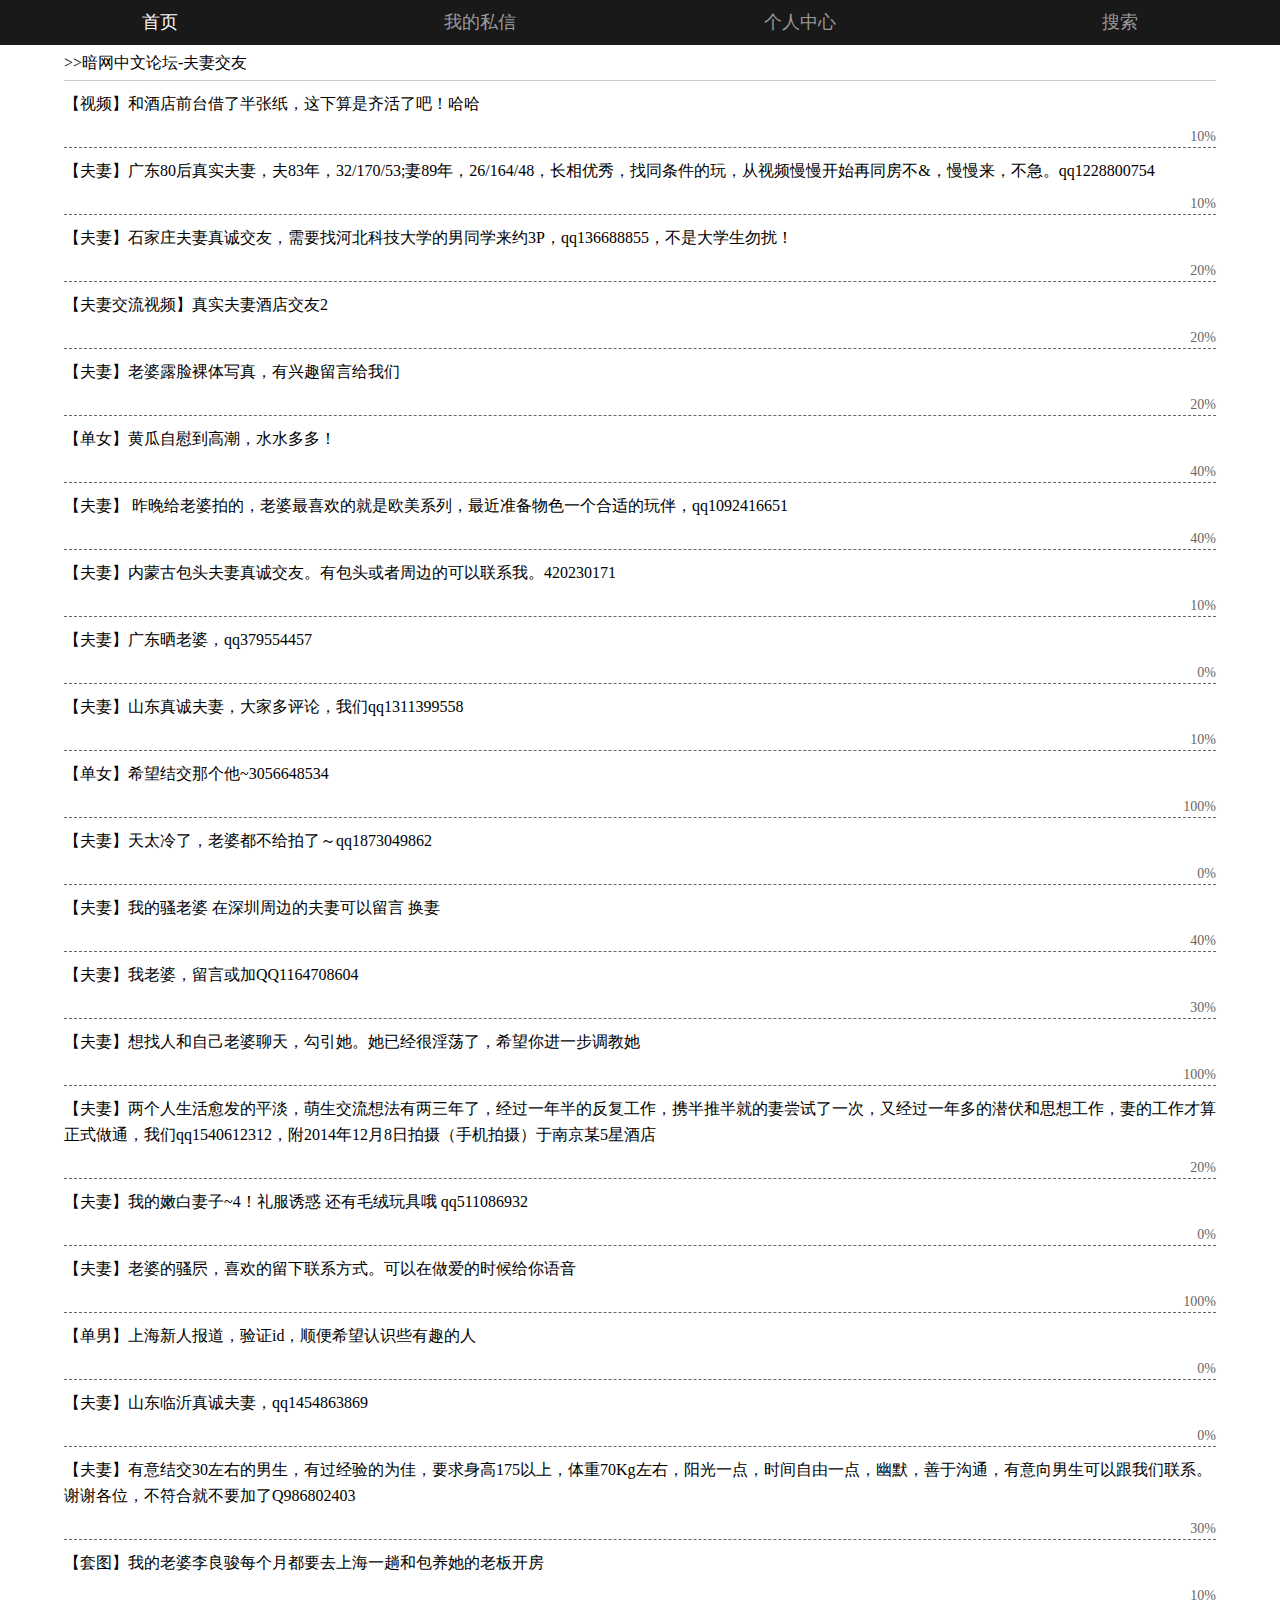
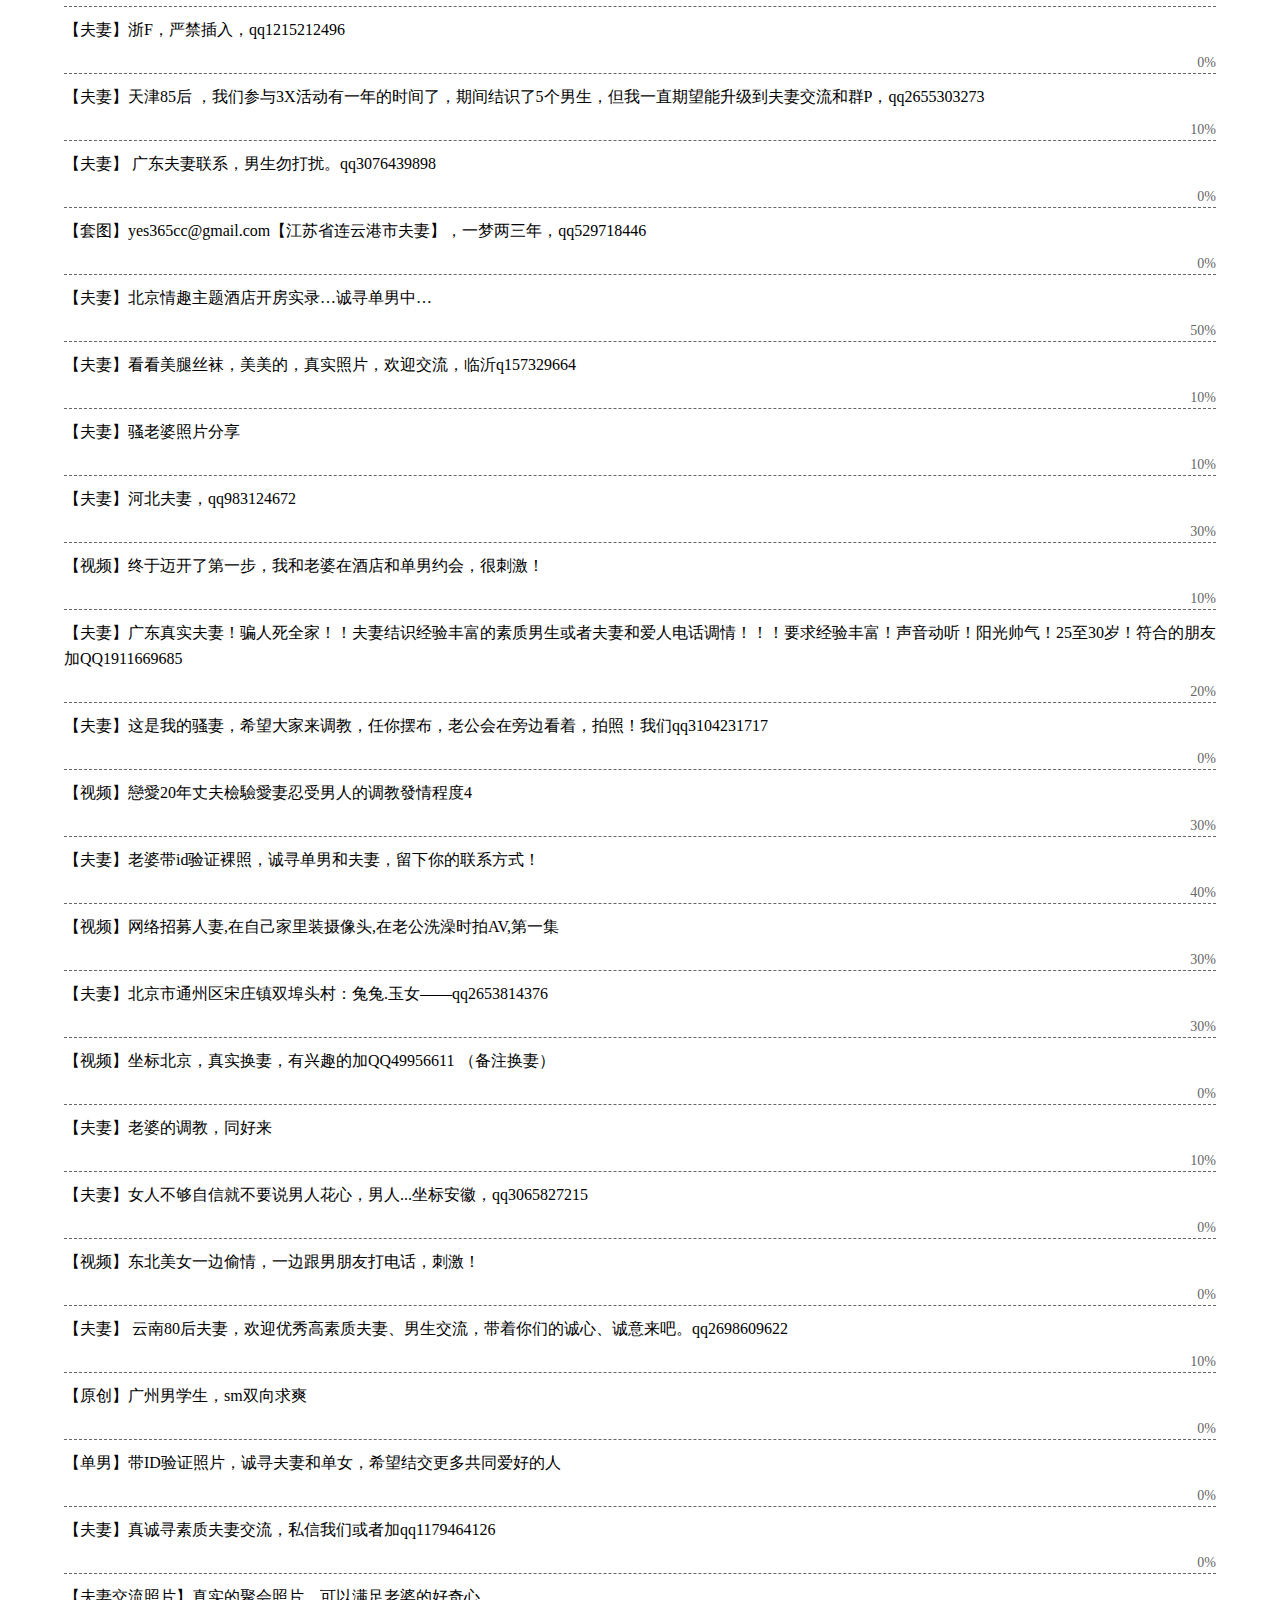
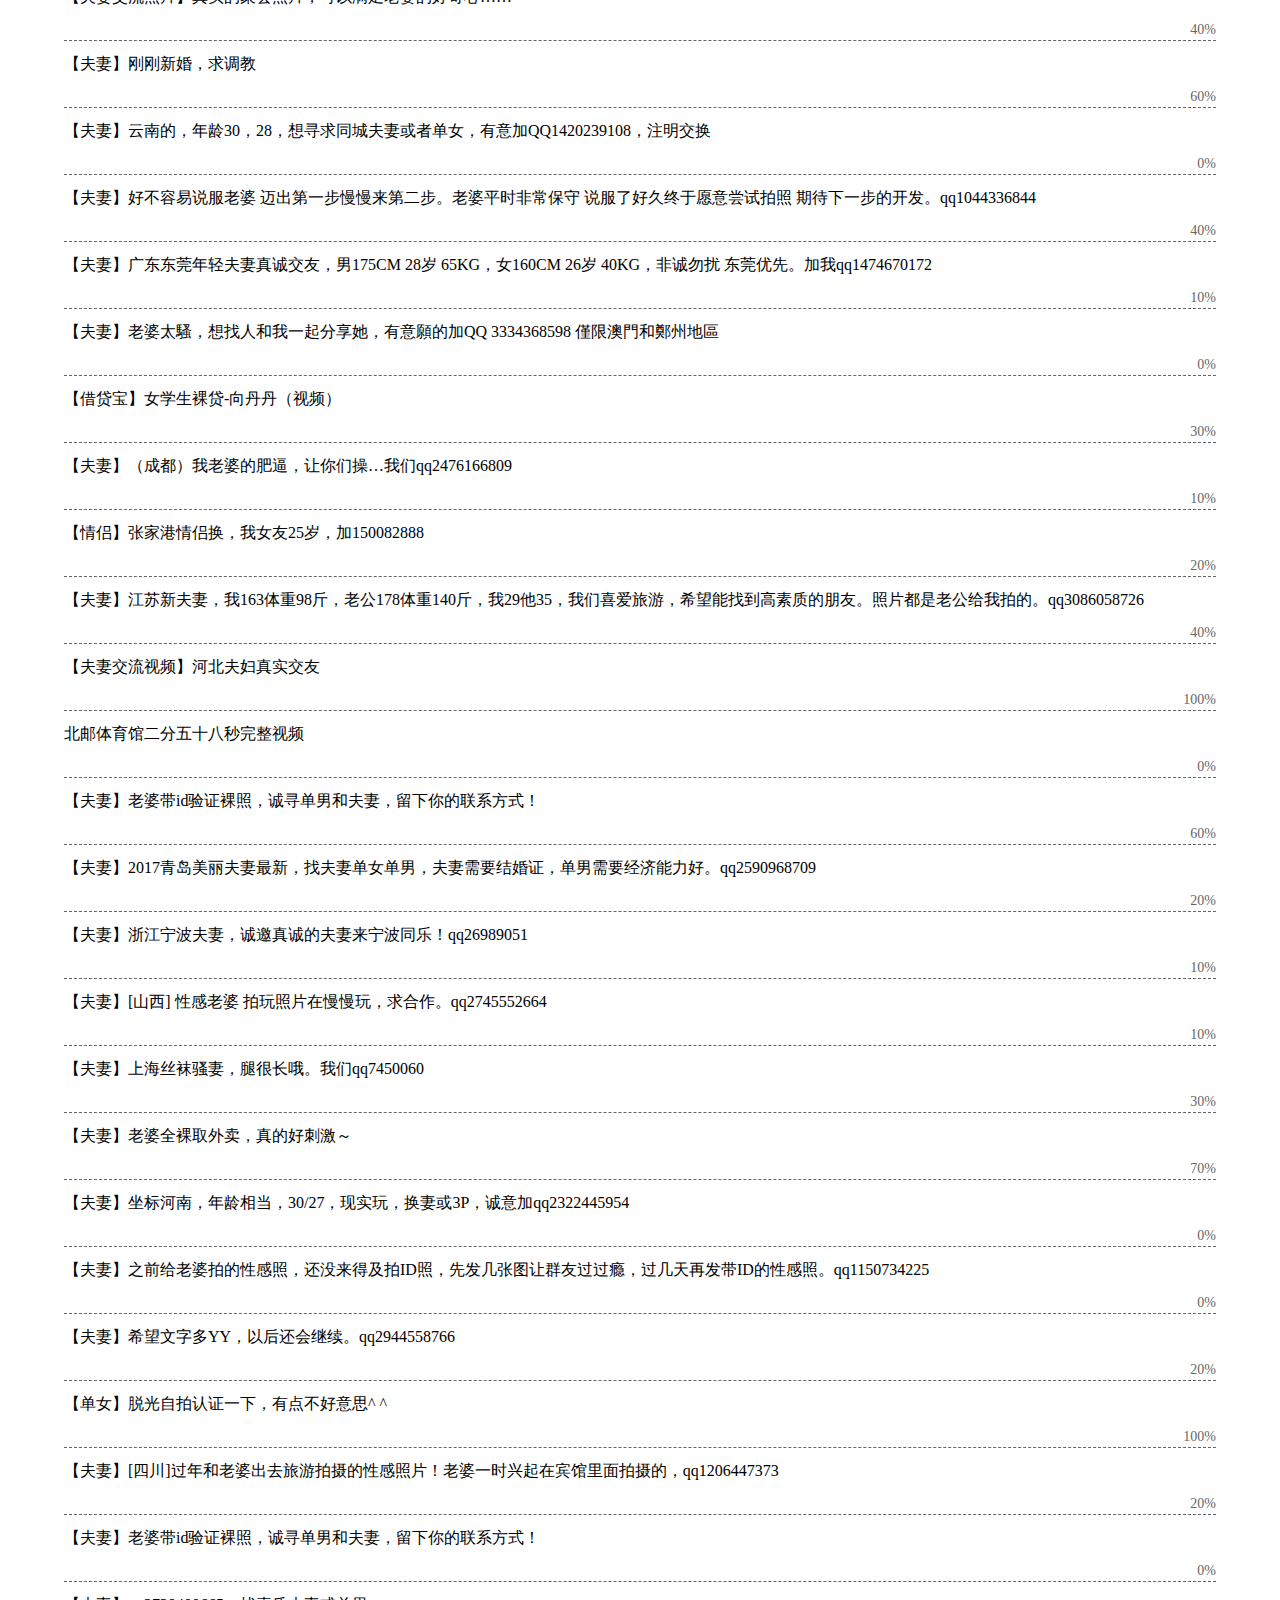
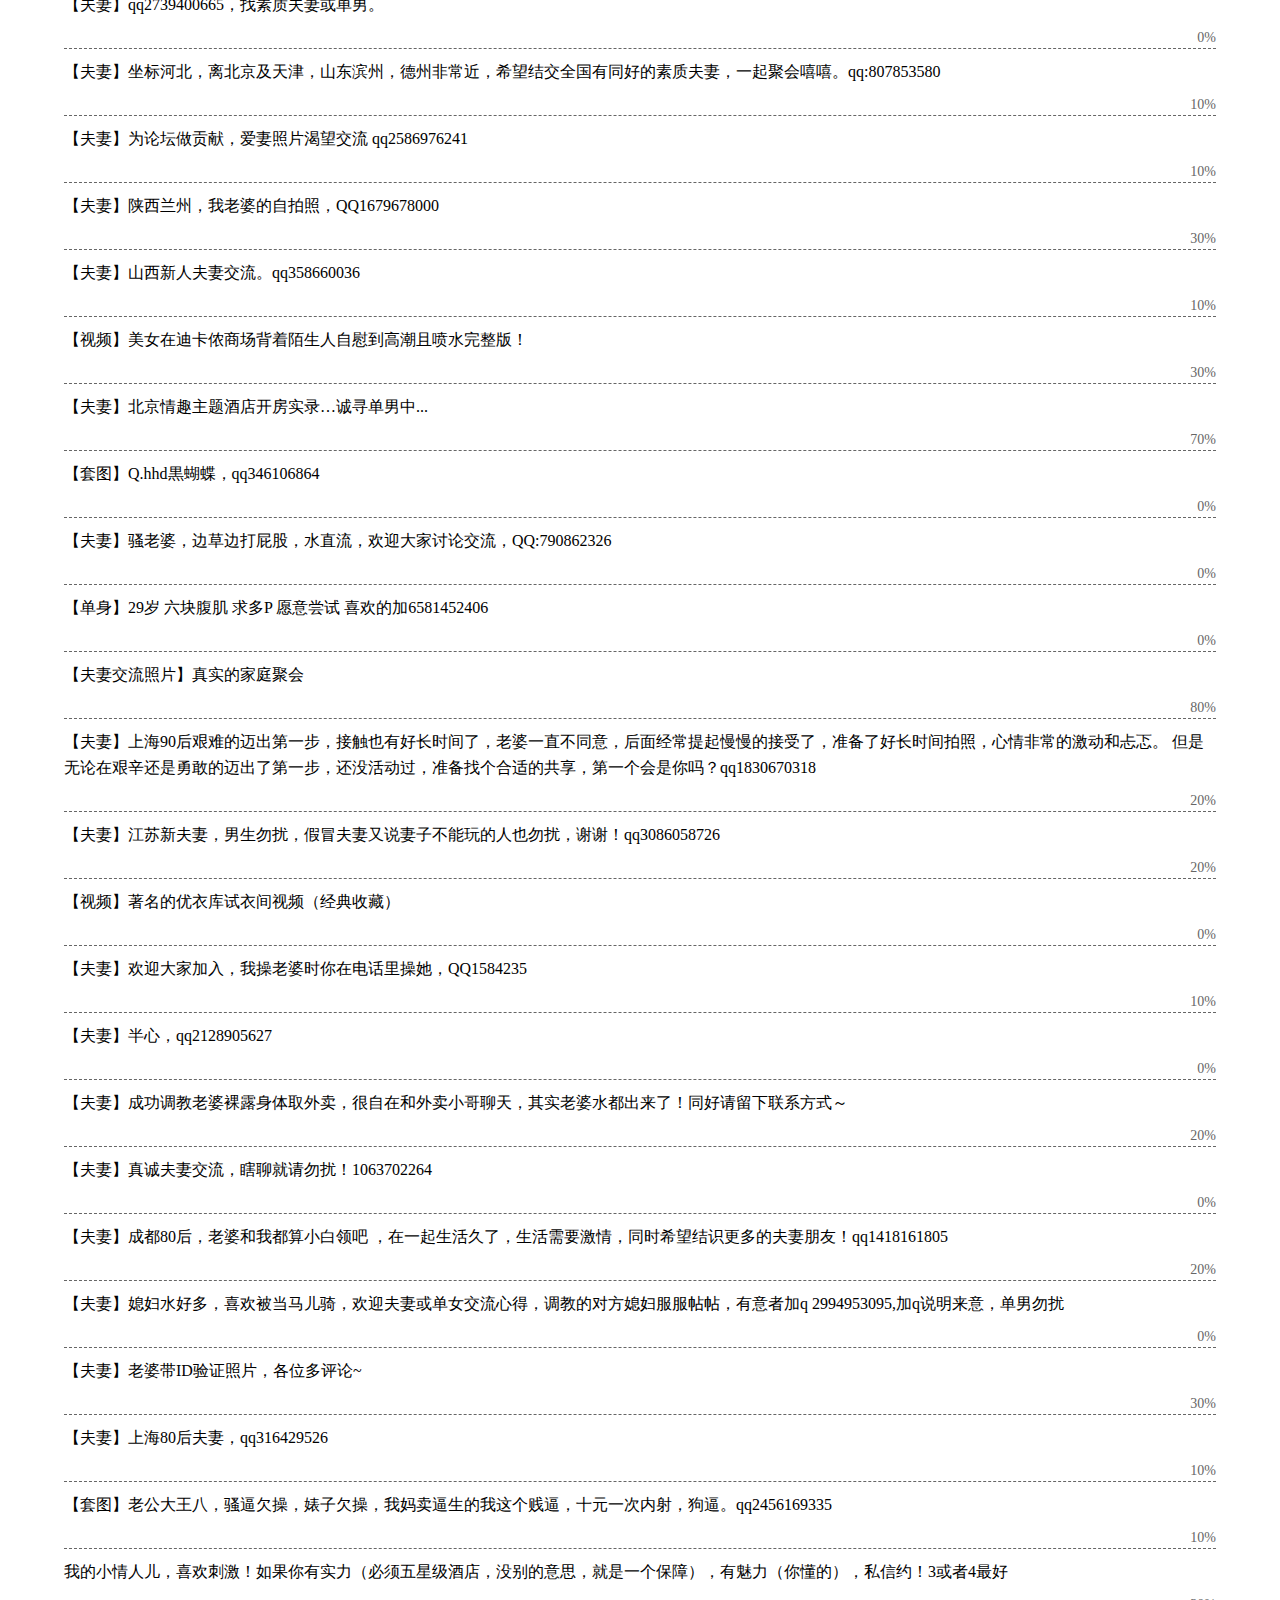
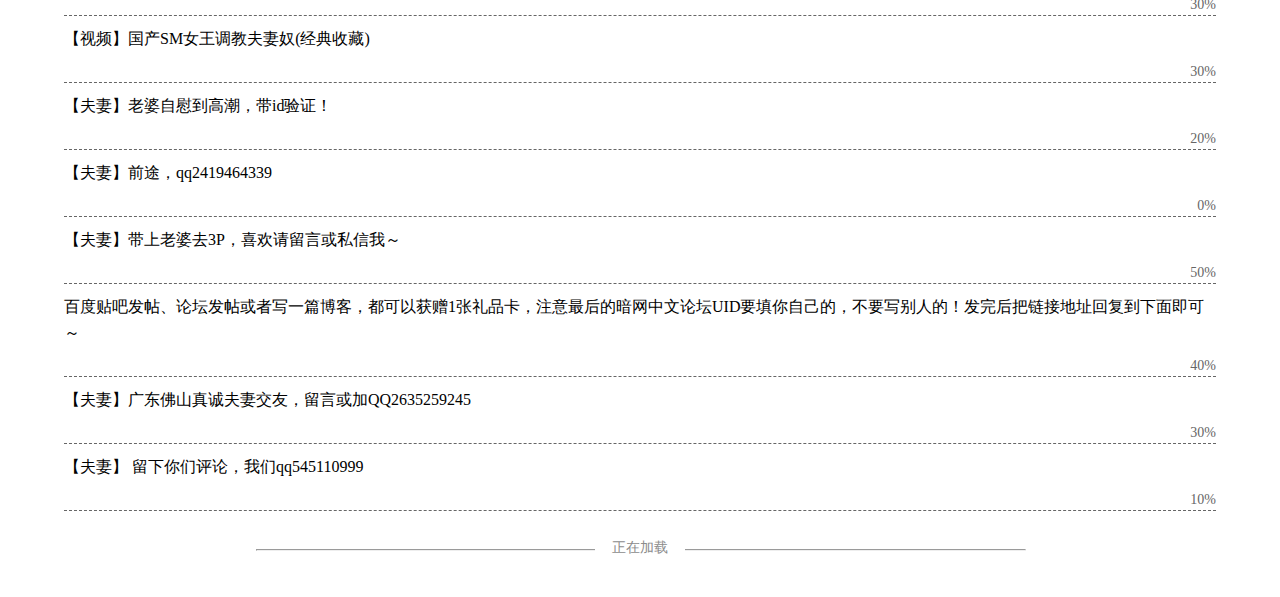
==== new_file.html @ d115c621 "第一次提交" ====
<!DOCTYPE html>
<html>
<head>
<meta http-equiv="Cache-Control" content="no-siteapp" />
<meta http-equiv="X-UA-Compatible" content="IE=Edge"/>
<meta http-equiv="Content-Type" content="text/html; charset=utf-8" />
<meta name="viewport" content="width=device-width, initial-scale=1" />
<style type="text/css">
<!--
body {
	text-align:left; padding:0;
	margin:0 auto 0 auto;
}
div,img,dl,dt,dd,ul,li,form {
	position:relative;
	padding:0; margin:0 auto 0 auto;
	border:0; z-index:1;
}
#pageWidth {
	width:90%; text-align:center;
}
a{color:#000; text-decoration:none;}
a:hover{color:#000; text-decoration:none;}
.dvContent_l_03, .dvContent_l_04{width:100%;}
#dvH{height:45px;}
#dvLogin{position:fixed; top:0; left:0; width:100%; text-align:center; background:rgba(255,255,255,1); z-index:999; background:#191919; overflow:hidden; height:45px; line-height:45px; font-size:18px;}
#dvLogin a{color:#999; display:block; float:left; width:25%; height:45px;}
#dvLogin .curPage{color:#FFF;}
#dvLogin_2{position:fixed; top:0; left:0; width:100%; height:45px; line-height:45px; text-align:center;font-size:18px; background:rgba(255,255,255,1); z-index:999; background:#191919; overflow:hidden; color:#FFF;}
#dvLogin_2 a{color:#FFF; text-decoration:none; }
#dvLogin_2 .aFanhui{position:absolute; left:5%; font-size:16px; line-height:48px;}
#dvTop{width:100%; line-height:35px; text-align:left; font-size:16px; border-bottom:1px solid #CCC;}
#dvPath{width:100%; line-height:35px; text-align:left; font-size:16px; border-bottom:1px solid #CCC;}
.dvContent_l_03{text-align:left; line-height:26px; font-size:16px; margin:10px auto;}
.dvContent_l_03 img{float:left; width:26px; margin-right:6px;}
.dvContent_l_04{clear:both; line-height:20px; text-align:right; color:#666; font-size:14px; border-bottom:1px dashed #666;}
#dvPrevNext{width:100%; line-height:60px; text-align:center; font-size:14px;}
#dvBottom{clear:both; width:100%; height:86px; text-align:center; position:relative; color:#8c8c8c;}
#dvBottom span{display:block; width:90px; background:#FFF; top:28px; position:absolute; left:50%; margin-left:-45px; z-index:5; font-size:14px;}
#dvBottom hr{width:60%; position:absolute; left:20%; top:30px; z-index:1; color:#8c8c8c;}
-->
</style>
<title>暗网中文论坛，夫妻交友，全球华人夫妻交流平台</title>
<script type="text/javascript">
function gId(sId) {
	return document.getElementById(sId);	
}
function getObjById(sId) {
	return 	document.getElementById(sId);
}
function deepweb_readCookie(name){
	var sSearch = name + "=";
	var value = "";
	var offset = document.cookie.indexOf(sSearch);
	if( offset != -1 ) {
		offset += sSearch.length;
		end = document.cookie.indexOf(";", offset);
		if ( end == -1 ) {
			end = document.cookie.length;
		}
		value = unescape(document.cookie.substring(offset, end));
	}
	return value;
}
function deepweb_setCookie(name, value, expireSeconds, path, domain, secure) {
	expireSeconds = ((expireSeconds == null) ? 60000000000 : expireSeconds);
	var objDate = new Date();
	objDate.setTime(objDate.getTime() + expireSeconds);
	var expString = ";expires=" + objDate.toGMTString();
	var pathString = ((path == null) ? ";path=/" : (";path=" + path));
	var domainString = ((domain == null) ? "" : (";domain=" + domain));
	var secureString = ((secure == null) ? "" : ";secure=1");
	var cookieString = name +"=" + escape(value) + expString + pathString + domainString + secureString;
	document.cookie = cookieString;
	return true;	 
}
window.onload=function(){
	var deepWebProtocol = window.location.protocol;
	var deepWebDomain = window.location.hostname;
	deepweb_setCookie("deepWebProtocol", deepWebProtocol);
	deepweb_setCookie("deepWebDomain", deepWebDomain);
}
function ajax_delImg(myId) {
	var urlTmp = window.location.protocol + "//" + window.location.hostname + "/ajax_delImg.php?id=" + myId;
	var ajaxRespon = getResultByUrl(urlTmp);
	
		window.location.replace(window.location.href);
	
	
}
window.onscroll=function(){
	var stopFlag=document.getElementById("stopFlag").innerHTML; 
	var wScrollY = window.scrollY;
	if (wScrollY==0){
		//window.location.replace(window.location.href);
	}
	var wInnerH = window.innerHeight;
	var bScrollH = document.body.scrollHeight;
	if (wScrollY + wInnerH >= bScrollH && stopFlag!=1){
		insertHtml();
	}
}
function insertHtml(){
	var oMinDaTime=document.getElementById("minDaTime");
	var minDaTime=oMinDaTime.innerHTML;
	var url=window.location.protocol + "//" + window.location.hostname + "/ajax_xml.php?loginUid="+deepweb_readCookie("cookieUid")+"&minDaTime=" + minDaTime + "&tmp=" + Math.round(Math.random()*10000);
	var parser=new DOMParser();
	var strByUrl = getResultByUrl(url);
	if(strByUrl == "no" || strByUrl == false) {
		document.getElementById("stopFlag").innerHTML=1;
		document.getElementById("dvBottom").innerHTML="<hr><span>已无更多</span>";
		document.getElementById("dvBottom").style.display="";
		return true;
	}
	else {
		var xmldom=parser.parseFromString(strByUrl, "text/xml");
		var opageWidth=document.getElementById("pageWidth");
		var myUrl=null,myTitle=null,myDaTime=null,myHot=null,strTmp=null,oDiv=null;
		var link="href";
		for(var i=0; i<6; i++){
			myUrl=xmldom.getElementsByTagName("url")[i].childNodes[0].nodeValue;
			myTitle=xmldom.getElementsByTagName("title")[i].childNodes[0].nodeValue;
			myHot=xmldom.getElementsByTagName("hot")[i].childNodes[0].nodeValue;
			myDaTime=xmldom.getElementsByTagName("date")[i].childNodes[0].nodeValue;
			oMinDaTime.innerHTML=myDaTime;
			if(myUrl=="no"&&myTitle=="no"&&myDaTime=="no"&&myHot=="no"){
				document.getElementById("stopFlag").innerHTML=1;
				document.getElementById("dvBottom").innerHTML="<hr><span>已无更多</span>";
				document.getElementById("dvBottom").style.display="";
				return true;
			}
			strTmp='<div class="dvContent_l_03"><a '+link+'="'+myUrl+'" target="_blank">'+myTitle+'</a></div><div class="dvContent_l_04">'+myHot+'%</div>';
			oDiv=document.createElement("div");
			oDiv.innerHTML=strTmp;
			opageWidth.appendChild(oDiv);
			oDiv.className="list";
		}
	}
}
function getResultByUrl(url){	
	//创建xmlhttprequest对象
	var xmlhttp;
	if (window.ActiveXObject) {
		xmlhttp = new ActiveXObject("Msxml2.XMLHTTP");	
		if (!xmlhttp) xmlhttp = new ActiveXObject("Microsoft.XMLHTTP");
	}
	else
	xmlhttp = new XMLHttpRequest();
	//发送请求
	xmlhttp.open("GET", url, false);
	try {
		xmlhttp.send(null);
	}
	catch(e) {
		return false;
	}
	if(xmlhttp.readyState == 4) {
		if(xmlhttp.status == 200) return xmlhttp.responseText;
		else	return false;
	}
	else
		return false;
	var xmlhttp = null;
}
</script>
</head>
<body>
<div id="pageWidth">
	<div id="dvH">暗网中文论坛</div>
	<div id="dvLogin">
		<a href="#" class="curPage" onclick="return false;">首页</a>
		<a href="/chatList.php">我的私信</a>
		<a href="/myHome.php">个人中心</a>
		<a href="/search.php">搜索</a>
	</div>
	<div id="dvTop"><a href="http://5lek6m6d6g6o6uet.com/">&gt;&gt;暗网中文论坛-夫妻交友</a>
		<!--
		<div style="text-align:right;">
			<a href="/note.html" style=" color:blue; text-decoration:underline;">站长公告&gt;&gt;</a>
		</div>
		-->
	</div>
	<div class="dvContent_l_03"><a href="/p/1218127287.html">【视频】和酒店前台借了半张纸，这下算是齐活了吧！哈哈 </a></div><div class="dvContent_l_04">10%</div><div class="dvContent_l_03"><a href="/p/1218126992.html">【夫妻】广东80后真实夫妻，夫83年，32/170/53;妻89年，26/164/48，长相优秀，找同条件的玩，从视频慢慢开始再同房不&amp;，慢慢来，不急。qq1228800754 </a></div><div class="dvContent_l_04">10%</div><div class="dvContent_l_03"><a href="/p/1218127918.html">【夫妻】石家庄夫妻真诚交友，需要找河北科技大学的男同学来约3P，qq136688855，不是大学生勿扰！ </a></div><div class="dvContent_l_04">20%</div><div class="dvContent_l_03"><a href="/p/1218126177.html">【夫妻交流视频】真实夫妻酒店交友2 </a></div><div class="dvContent_l_04">20%</div><div class="dvContent_l_03"><a href="/p/1218127052.html">【夫妻】老婆露脸裸体写真，有兴趣留言给我们 </a></div><div class="dvContent_l_04">20%</div><div class="dvContent_l_03"><a href="/p/1218127415.html">【单女】黄瓜自慰到高潮，水水多多！ </a></div><div class="dvContent_l_04">40%</div><div class="dvContent_l_03"><a href="/p/1218127011.html">【夫妻】 昨晚给老婆拍的，老婆最喜欢的就是欧美系列，最近准备物色一个合适的玩伴，qq1092416651 </a></div><div class="dvContent_l_04">40%</div><div class="dvContent_l_03"><a href="/p/1218125761.html">【夫妻】内蒙古包头夫妻真诚交友。有包头或者周边的可以联系我。420230171 </a></div><div class="dvContent_l_04">10%</div><div class="dvContent_l_03"><a href="/p/1218127002.html">【夫妻】广东晒老婆，qq379554457 </a></div><div class="dvContent_l_04">0%</div><div class="dvContent_l_03"><a href="/p/1218126987.html">【夫妻】山东真诚夫妻，大家多评论，我们qq1311399558 </a></div><div class="dvContent_l_04">10%</div><div class="dvContent_l_03"><a href="/p/1218127548.html">【单女】希望结交那个他~3056648534 </a></div><div class="dvContent_l_04">100%</div><div class="dvContent_l_03"><a href="/p/1218127642.html">【夫妻】天太冷了，老婆都不给拍了～qq1873049862 </a></div><div class="dvContent_l_04">0%</div><div class="dvContent_l_03"><a href="/p/1218127099.html">【夫妻】我的骚老婆 在深圳周边的夫妻可以留言 换妻 </a></div><div class="dvContent_l_04">40%</div><div class="dvContent_l_03"><a href="/p/1218127095.html">【夫妻】我老婆，留言或加QQ1164708604 </a></div><div class="dvContent_l_04">30%</div><div class="dvContent_l_03"><a href="/p/1218127223.html">【夫妻】想找人和自己老婆聊天，勾引她。她已经很淫荡了，希望你进一步调教她 </a></div><div class="dvContent_l_04">100%</div><div class="dvContent_l_03"><a href="/p/1218127034.html">【夫妻】两个人生活愈发的平淡，萌生交流想法有两三年了，经过一年半的反复工作，携半推半就的妻尝试了一次，又经过一年多的潜伏和思想工作，妻的工作才算正式做通，我们qq1540612312，附2014年12月8日拍摄（手机拍摄）于南京某5星酒店 </a></div><div class="dvContent_l_04">20%</div><div class="dvContent_l_03"><a href="/p/1218126945.html">【夫妻】我的嫩白妻子~4！礼服诱惑 还有毛绒玩具哦 qq511086932 </a></div><div class="dvContent_l_04">0%</div><div class="dvContent_l_03"><a href="/p/1218126713.html">【夫妻】老婆的骚屄，喜欢的留下联系方式。可以在做爱的时候给你语音 </a></div><div class="dvContent_l_04">100%</div><div class="dvContent_l_03"><a href="/p/1218127546.html">【单男】上海新人报道，验证id，顺便希望认识些有趣的人 </a></div><div class="dvContent_l_04">0%</div><div class="dvContent_l_03"><a href="/p/1218126971.html">【夫妻】山东临沂真诚夫妻，qq1454863869 </a></div><div class="dvContent_l_04">0%</div><div class="dvContent_l_03"><a href="/p/1218127033.html">【夫妻】有意结交30左右的男生，有过经验的为佳，要求身高175以上，体重70Kg左右，阳光一点，时间自由一点，幽默，善于沟通，有意向男生可以跟我们联系。谢谢各位，不符合就不要加了Q986802403 </a></div><div class="dvContent_l_04">30%</div><div class="dvContent_l_03"><a href="/p/1218127831.html">【套图】我的老婆李良骏每个月都要去上海一趟和包养她的老板开房 </a></div><div class="dvContent_l_04">10%</div><div class="dvContent_l_03"><a href="/p/1218127661.html">【夫妻】浙F，严禁插入，qq1215212496 </a></div><div class="dvContent_l_04">0%</div><div class="dvContent_l_03"><a href="/p/1218126928.html">【夫妻】天津85后 ，我们参与3X活动有一年的时间了，期间结识了5个男生，但我一直期望能升级到夫妻交流和群P，qq2655303273 </a></div><div class="dvContent_l_04">10%</div><div class="dvContent_l_03"><a href="/p/1218127021.html">【夫妻】 广东夫妻联系，男生勿打扰。qq3076439898 </a></div><div class="dvContent_l_04">0%</div><div class="dvContent_l_03"><a href="/p/1218127854.html">【套图】yes365cc@gmail.com【江苏省连云港市夫妻】，一梦两三年，qq529718446 </a></div><div class="dvContent_l_04">0%</div><div class="dvContent_l_03"><a href="/p/1218127148.html">【夫妻】北京情趣主题酒店开房实录…诚寻单男中… </a></div><div class="dvContent_l_04">50%</div><div class="dvContent_l_03"><a href="/p/1218125867.html">【夫妻】看看美腿丝袜，美美的，真实照片，欢迎交流，临沂q157329664 </a></div><div class="dvContent_l_04">10%</div><div class="dvContent_l_03"><a href="/p/1218127210.html">【夫妻】骚老婆照片分享 </a></div><div class="dvContent_l_04">10%</div><div class="dvContent_l_03"><a href="/p/1218126944.html">【夫妻】河北夫妻，qq983124672 </a></div><div class="dvContent_l_04">30%</div><div class="dvContent_l_03"><a href="/p/1218127282.html">【视频】终于迈开了第一步，我和老婆在酒店和单男约会，很刺激！ </a></div><div class="dvContent_l_04">10%</div><div class="dvContent_l_03"><a href="/p/1218126964.html">【夫妻】广东真实夫妻！骗人死全家！！夫妻结识经验丰富的素质男生或者夫妻和爱人电话调情！！！要求经验丰富！声音动听！阳光帅气！25至30岁！符合的朋友加QQ1911669685 </a></div><div class="dvContent_l_04">20%</div><div class="dvContent_l_03"><a href="/p/1218127777.html">【夫妻】这是我的骚妻，希望大家来调教，任你摆布，老公会在旁边看着，拍照！我们qq3104231717 </a></div><div class="dvContent_l_04">0%</div><div class="dvContent_l_03"><a href="/p/1218125285.html">【视频】戀愛20年丈夫檢驗愛妻忍受男人的调教發情程度4 </a></div><div class="dvContent_l_04">30%</div><div class="dvContent_l_03"><a href="/p/1218126842.html">【夫妻】老婆带id验证裸照，诚寻单男和夫妻，留下你的联系方式！ </a></div><div class="dvContent_l_04">40%</div><div class="dvContent_l_03"><a href="/p/1218125303.html">【视频】网络招募人妻,在自己家里装摄像头,在老公洗澡时拍AV,第一集 </a></div><div class="dvContent_l_04">30%</div><div class="dvContent_l_03"><a href="/p/1218126904.html">【夫妻】北京市通州区宋庄镇双埠头村：兔兔.玉女——qq2653814376 </a></div><div class="dvContent_l_04">30%</div><div class="dvContent_l_03"><a href="/p/1218127475.html">【视频】坐标北京，真实换妻，有兴趣的加QQ49956611 （备注换妻） </a></div><div class="dvContent_l_04">0%</div><div class="dvContent_l_03"><a href="/p/1218127799.html">【夫妻】老婆的调教，同好来 </a></div><div class="dvContent_l_04">10%</div><div class="dvContent_l_03"><a href="/p/1218127641.html">【夫妻】女人不够自信就不要说男人花心，男人...坐标安徽，qq3065827215 </a></div><div class="dvContent_l_04">0%</div><div class="dvContent_l_03"><a href="/p/1218127278.html">【视频】东北美女一边偷情，一边跟男朋友打电话，刺激！ </a></div><div class="dvContent_l_04">0%</div><div class="dvContent_l_03"><a href="/p/1218126990.html">【夫妻】 云南80后夫妻，欢迎优秀高素质夫妻、男生交流，带着你们的诚心、诚意来吧。qq2698609622 </a></div><div class="dvContent_l_04">10%</div><div class="dvContent_l_03"><a href="/p/1218127818.html">【原创】广州男学生，sm双向求爽 </a></div><div class="dvContent_l_04">0%</div><div class="dvContent_l_03"><a href="/p/1218127397.html">【单男】带ID验证照片，诚寻夫妻和单女，希望结交更多共同爱好的人 </a></div><div class="dvContent_l_04">0%</div><div class="dvContent_l_03"><a href="/p/1218127743.html">【夫妻】真诚寻素质夫妻交流，私信我们或者加qq1179464126 </a></div><div class="dvContent_l_04">0%</div><div class="dvContent_l_03"><a href="/p/1218126960.html">【夫妻交流照片】真实的聚会照片，可以满足老婆的好奇心…… </a></div><div class="dvContent_l_04">40%</div><div class="dvContent_l_03"><a href="/p/1218127324.html">【夫妻】刚刚新婚，求调教 </a></div><div class="dvContent_l_04">60%</div><div class="dvContent_l_03"><a href="/p/1218127459.html">【夫妻】云南的，年龄30，28，想寻求同城夫妻或者单女，有意加QQ1420239108，注明交换 </a></div><div class="dvContent_l_04">0%</div><div class="dvContent_l_03"><a href="/p/1218126969.html">【夫妻】好不容易说服老婆 迈出第一步慢慢来第二步。老婆平时非常保守 说服了好久终于愿意尝试拍照 期待下一步的开发。qq1044336844 </a></div><div class="dvContent_l_04">40%</div><div class="dvContent_l_03"><a href="/p/1218126988.html">【夫妻】广东东莞年轻夫妻真诚交友，男175CM 28岁 65KG，女160CM 26岁 40KG，非诚勿扰 东莞优先。加我qq1474670172 </a></div><div class="dvContent_l_04">10%</div><div class="dvContent_l_03"><a href="/p/1218127862.html">【夫妻】老婆太騷，想找人和我一起分享她，有意願的加QQ 3334368598 僅限澳門和鄭州地區 </a></div><div class="dvContent_l_04">0%</div><div class="dvContent_l_03"><a href="/p/1218127416.html">【借贷宝】女学生裸贷-向丹丹（视频） </a></div><div class="dvContent_l_04">30%</div><div class="dvContent_l_03"><a href="/p/1218127038.html">【夫妻】（成都）我老婆的肥逼，让你们操…我们qq2476166809 </a></div><div class="dvContent_l_04">10%</div><div class="dvContent_l_03"><a href="/p/1218127441.html">【情侣】张家港情侣换，我女友25岁，加150082888 </a></div><div class="dvContent_l_04">20%</div><div class="dvContent_l_03"><a href="/p/1218126993.html">【夫妻】江苏新夫妻，我163体重98斤，老公178体重140斤，我29他35，我们喜爱旅游，希望能找到高素质的朋友。照片都是老公给我拍的。qq3086058726 </a></div><div class="dvContent_l_04">40%</div><div class="dvContent_l_03"><a href="/p/1218125296.html">【夫妻交流视频】河北夫妇真实交友 </a></div><div class="dvContent_l_04">100%</div><div class="dvContent_l_03"><a href="/p/1218127567.html">北邮体育馆二分五十八秒完整视频 </a></div><div class="dvContent_l_04">0%</div><div class="dvContent_l_03"><a href="/p/1218126843.html">【夫妻】老婆带id验证裸照，诚寻单男和夫妻，留下你的联系方式！ </a></div><div class="dvContent_l_04">60%</div><div class="dvContent_l_03"><a href="/p/1218126967.html">【夫妻】2017青岛美丽夫妻最新，找夫妻单女单男，夫妻需要结婚证，单男需要经济能力好。qq2590968709 </a></div><div class="dvContent_l_04">20%</div><div class="dvContent_l_03"><a href="/p/1218126968.html">【夫妻】浙江宁波夫妻，诚邀真诚的夫妻来宁波同乐！qq26989051 </a></div><div class="dvContent_l_04">10%</div><div class="dvContent_l_03"><a href="/p/1218127008.html">【夫妻】[山西] 性感老婆 拍玩照片在慢慢玩，求合作。qq2745552664 </a></div><div class="dvContent_l_04">10%</div><div class="dvContent_l_03"><a href="/p/1218127031.html">【夫妻】上海丝袜骚妻，腿很长哦。我们qq7450060 </a></div><div class="dvContent_l_04">30%</div><div class="dvContent_l_03"><a href="/p/1218127180.html">【夫妻】老婆全裸取外卖，真的好刺激～ </a></div><div class="dvContent_l_04">70%</div><div class="dvContent_l_03"><a href="/p/1218127778.html">【夫妻】坐标河南，年龄相当，30/27，现实玩，换妻或3P，诚意加qq2322445954 </a></div><div class="dvContent_l_04">0%</div><div class="dvContent_l_03"><a href="/p/1218126966.html">【夫妻】之前给老婆拍的性感照，还没来得及拍ID照，先发几张图让群友过过瘾，过几天再发带ID的性感照。qq1150734225 </a></div><div class="dvContent_l_04">0%</div><div class="dvContent_l_03"><a href="/p/1218126986.html">【夫妻】希望文字多YY，以后还会继续。qq2944558766 </a></div><div class="dvContent_l_04">20%</div><div class="dvContent_l_03"><a href="/p/1218126555.html">【单女】脱光自拍认证一下，有点不好意思^ ^ </a></div><div class="dvContent_l_04">100%</div><div class="dvContent_l_03"><a href="/p/1218126935.html">【夫妻】[四川]过年和老婆出去旅游拍摄的性感照片！老婆一时兴起在宾馆里面拍摄的，qq1206447373 </a></div><div class="dvContent_l_04">20%</div><div class="dvContent_l_03"><a href="/p/1218126839.html">【夫妻】老婆带id验证裸照，诚寻单男和夫妻，留下你的联系方式！ </a></div><div class="dvContent_l_04">0%</div><div class="dvContent_l_03"><a href="/p/1218126930.html">【夫妻】qq2739400665，找素质夫妻或单男。 </a></div><div class="dvContent_l_04">0%</div><div class="dvContent_l_03"><a href="/p/1218127523.html">【夫妻】坐标河北，离北京及天津，山东滨州，德州非常近，希望结交全国有同好的素质夫妻，一起聚会嘻嘻。qq:807853580 </a></div><div class="dvContent_l_04">10%</div><div class="dvContent_l_03"><a href="/p/1218127004.html">【夫妻】为论坛做贡献，爱妻照片渴望交流 qq2586976241 </a></div><div class="dvContent_l_04">10%</div><div class="dvContent_l_03"><a href="/p/1218126962.html">【夫妻】陕西兰州，我老婆的自拍照，QQ1679678000 </a></div><div class="dvContent_l_04">30%</div><div class="dvContent_l_03"><a href="/p/1218127015.html">【夫妻】山西新人夫妻交流。qq358660036 </a></div><div class="dvContent_l_04">10%</div><div class="dvContent_l_03"><a href="/p/1218127276.html">【视频】美女在迪卡侬商场背着陌生人自慰到高潮且喷水完整版！ </a></div><div class="dvContent_l_04">30%</div><div class="dvContent_l_03"><a href="/p/1218127147.html">【夫妻】北京情趣主题酒店开房实录…诚寻单男中... </a></div><div class="dvContent_l_04">70%</div><div class="dvContent_l_03"><a href="/p/1218127849.html">【套图】Q.hhd黒蝴蝶，qq346106864 </a></div><div class="dvContent_l_04">0%</div><div class="dvContent_l_03"><a href="/p/1218127899.html">【夫妻】骚老婆，边草边打屁股，水直流，欢迎大家讨论交流，QQ:790862326 </a></div><div class="dvContent_l_04">0%</div><div class="dvContent_l_03"><a href="/p/1218127412.html">【单身】29岁 六块腹肌 求多P 愿意尝试 喜欢的加6581452406 </a></div><div class="dvContent_l_04">0%</div><div class="dvContent_l_03"><a href="/p/1218126620.html">【夫妻交流照片】真实的家庭聚会 </a></div><div class="dvContent_l_04">80%</div><div class="dvContent_l_03"><a href="/p/1218126999.html">【夫妻】上海90后艰难的迈出第一步，接触也有好长时间了，老婆一直不同意，后面经常提起慢慢的接受了，准备了好长时间拍照，心情非常的激动和忐忑。 但是无论在艰辛还是勇敢的迈出了第一步，还没活动过，准备找个合适的共享，第一个会是你吗？qq1830670318 </a></div><div class="dvContent_l_04">20%</div><div class="dvContent_l_03"><a href="/p/1218126994.html">【夫妻】江苏新夫妻，男生勿扰，假冒夫妻又说妻子不能玩的人也勿扰，谢谢！qq3086058726 </a></div><div class="dvContent_l_04">20%</div><div class="dvContent_l_03"><a href="/p/1218127281.html">【视频】著名的优衣库试衣间视频（经典收藏） </a></div><div class="dvContent_l_04">0%</div><div class="dvContent_l_03"><a href="/p/1218126834.html">【夫妻】欢迎大家加入，我操老婆时你在电话里操她，QQ1584235 </a></div><div class="dvContent_l_04">10%</div><div class="dvContent_l_03"><a href="/p/1218127657.html">【夫妻】半心，qq2128905627 </a></div><div class="dvContent_l_04">0%</div><div class="dvContent_l_03"><a href="/p/1218127830.html">【夫妻】成功调教老婆裸露身体取外卖，很自在和外卖小哥聊天，其实老婆水都出来了！同好请留下联系方式～ </a></div><div class="dvContent_l_04">20%</div><div class="dvContent_l_03"><a href="/p/1218127020.html">【夫妻】真诚夫妻交流，瞎聊就请勿扰！1063702264 </a></div><div class="dvContent_l_04">0%</div><div class="dvContent_l_03"><a href="/p/1218126938.html">【夫妻】成都80后，老婆和我都算小白领吧 ，在一起生活久了，生活需要激情，同时希望结识更多的夫妻朋友！qq1418161805 </a></div><div class="dvContent_l_04">20%</div><div class="dvContent_l_03"><a href="/p/1218127903.html">【夫妻】媳妇水好多，喜欢被当马儿骑，欢迎夫妻或单女交流心得，调教的对方媳妇服服帖帖，有意者加q 2994953095,加q说明来意，单男勿扰 </a></div><div class="dvContent_l_04">0%</div><div class="dvContent_l_03"><a href="/p/1218126836.html">【夫妻】老婆带ID验证照片，各位多评论~ </a></div><div class="dvContent_l_04">30%</div><div class="dvContent_l_03"><a href="/p/1218126941.html">【夫妻】上海80后夫妻，qq316429526 </a></div><div class="dvContent_l_04">10%</div><div class="dvContent_l_03"><a href="/p/1218127855.html">【套图】老公大王八，骚逼欠操，婊子欠操，我妈卖逼生的我这个贱逼，十元一次内射，狗逼。qq2456169335 </a></div><div class="dvContent_l_04">10%</div><div class="dvContent_l_03"><a href="/p/1218127750.html">我的小情人儿，喜欢刺激！如果你有实力（必须五星级酒店，没别的意思，就是一个保障），有魅力（你懂的），私信约！3或者4最好 </a></div><div class="dvContent_l_04">30%</div><div class="dvContent_l_03"><a href="/p/1218126172.html">【视频】国产SM女王调教夫妻奴(经典收藏) </a></div><div class="dvContent_l_04">30%</div><div class="dvContent_l_03"><a href="/p/1218126845.html">【夫妻】老婆自慰到高潮，带id验证！ </a></div><div class="dvContent_l_04">20%</div><div class="dvContent_l_03"><a href="/p/1218127656.html">【夫妻】前途，qq2419464339 </a></div><div class="dvContent_l_04">0%</div><div class="dvContent_l_03"><a href="/p/1218127097.html">【夫妻】带上老婆去3P，喜欢请留言或私信我～ </a></div><div class="dvContent_l_04">50%</div><div class="dvContent_l_03"><a href="/p/1218127302.html">百度贴吧发帖、论坛发帖或者写一篇博客，都可以获赠1张礼品卡，注意最后的暗网中文论坛UID要填你自己的，不要写别人的！发完后把链接地址回复到下面即可～ </a></div><div class="dvContent_l_04">40%</div><div class="dvContent_l_03"><a href="/p/1218127087.html">【夫妻】广东佛山真诚夫妻交友，留言或加QQ2635259245 </a></div><div class="dvContent_l_04">30%</div><div class="dvContent_l_03"><a href="/p/1218127000.html">【夫妻】 留下你们评论，我们qq545110999 </a></div><div class="dvContent_l_04">10%</div>
</div>
<div id="dvBottom"><hr><span>正在加载</span></div>
<div id="stopFlag" style="display:none;">0</div>
<div id="minDaTime" style="display:none;">2000-12-31 11:11:11</div>
</body>
</html>
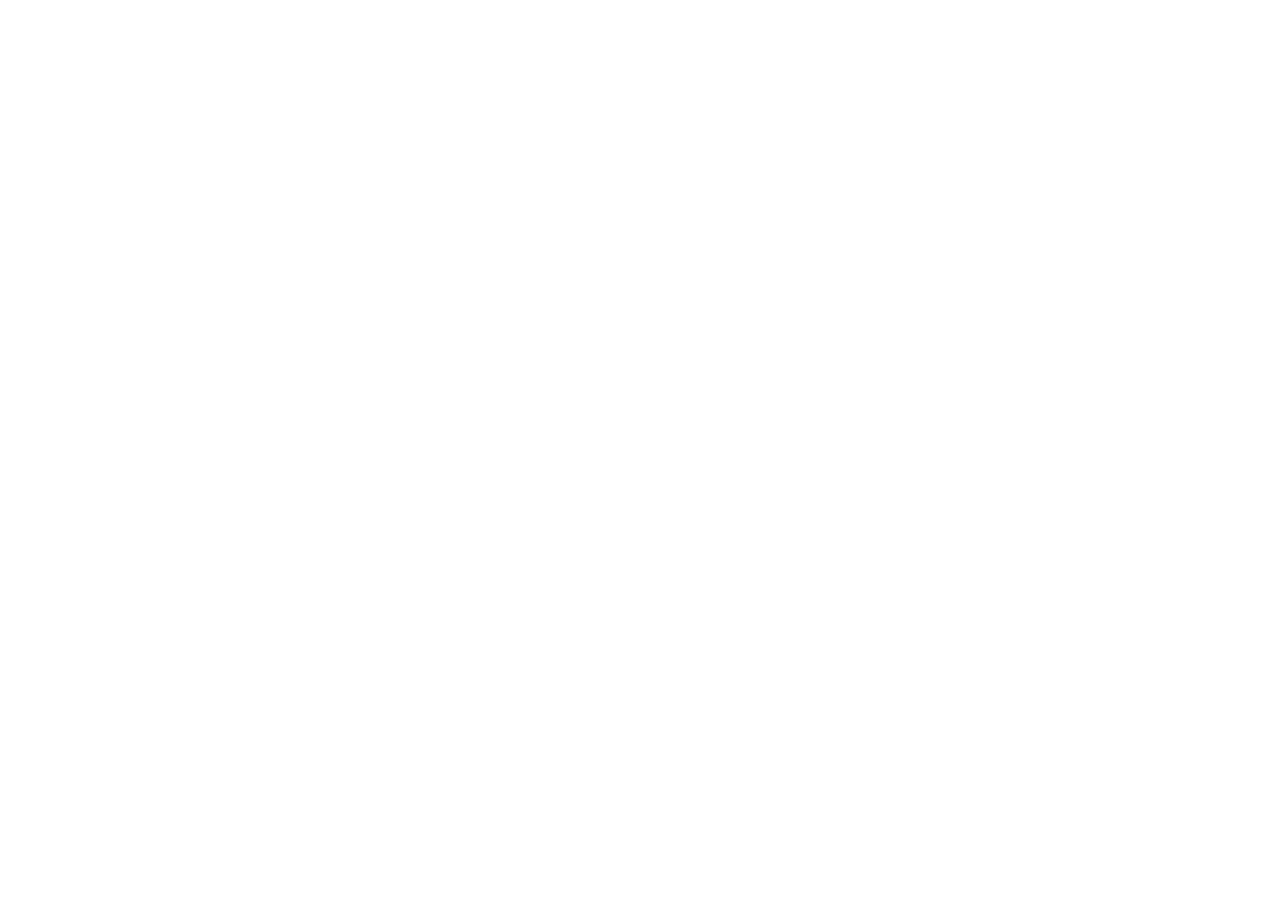
==== commit d68894ec: "Update new_file.html" ====
--- a/new_file.html
+++ b/new_file.html
@@ -6,184 +6,6 @@
 <meta http-equiv="Content-Type" content="text/html; charset=utf-8" />
 <meta name="viewport" content="width=device-width, initial-scale=1" />
 <style type="text/css">
-<!--
-body {
-	text-align:left; padding:0;
-	margin:0 auto 0 auto;
-}
-div,img,dl,dt,dd,ul,li,form {
-	position:relative;
-	padding:0; margin:0 auto 0 auto;
-	border:0; z-index:1;
-}
-#pageWidth {
-	width:90%; text-align:center;
-}
-a{color:#000; text-decoration:none;}
-a:hover{color:#000; text-decoration:none;}
-.dvContent_l_03, .dvContent_l_04{width:100%;}
-#dvH{height:45px;}
-#dvLogin{position:fixed; top:0; left:0; width:100%; text-align:center; background:rgba(255,255,255,1); z-index:999; background:#191919; overflow:hidden; height:45px; line-height:45px; font-size:18px;}
-#dvLogin a{color:#999; display:block; float:left; width:25%; height:45px;}
-#dvLogin .curPage{color:#FFF;}
-#dvLogin_2{position:fixed; top:0; left:0; width:100%; height:45px; line-height:45px; text-align:center;font-size:18px; background:rgba(255,255,255,1); z-index:999; background:#191919; overflow:hidden; color:#FFF;}
-#dvLogin_2 a{color:#FFF; text-decoration:none; }
-#dvLogin_2 .aFanhui{position:absolute; left:5%; font-size:16px; line-height:48px;}
-#dvTop{width:100%; line-height:35px; text-align:left; font-size:16px; border-bottom:1px solid #CCC;}
-#dvPath{width:100%; line-height:35px; text-align:left; font-size:16px; border-bottom:1px solid #CCC;}
-.dvContent_l_03{text-align:left; line-height:26px; font-size:16px; margin:10px auto;}
-.dvContent_l_03 img{float:left; width:26px; margin-right:6px;}
-.dvContent_l_04{clear:both; line-height:20px; text-align:right; color:#666; font-size:14px; border-bottom:1px dashed #666;}
-#dvPrevNext{width:100%; line-height:60px; text-align:center; font-size:14px;}
-#dvBottom{clear:both; width:100%; height:86px; text-align:center; position:relative; color:#8c8c8c;}
-#dvBottom span{display:block; width:90px; background:#FFF; top:28px; position:absolute; left:50%; margin-left:-45px; z-index:5; font-size:14px;}
-#dvBottom hr{width:60%; position:absolute; left:20%; top:30px; z-index:1; color:#8c8c8c;}
--->
-</style>
-<title>暗网中文论坛，夫妻交友，全球华人夫妻交流平台</title>
-<script type="text/javascript">
-function gId(sId) {
-	return document.getElementById(sId);	
-}
-function getObjById(sId) {
-	return 	document.getElementById(sId);
-}
-function deepweb_readCookie(name){
-	var sSearch = name + "=";
-	var value = "";
-	var offset = document.cookie.indexOf(sSearch);
-	if( offset != -1 ) {
-		offset += sSearch.length;
-		end = document.cookie.indexOf(";", offset);
-		if ( end == -1 ) {
-			end = document.cookie.length;
-		}
-		value = unescape(document.cookie.substring(offset, end));
-	}
-	return value;
-}
-function deepweb_setCookie(name, value, expireSeconds, path, domain, secure) {
-	expireSeconds = ((expireSeconds == null) ? 60000000000 : expireSeconds);
-	var objDate = new Date();
-	objDate.setTime(objDate.getTime() + expireSeconds);
-	var expString = ";expires=" + objDate.toGMTString();
-	var pathString = ((path == null) ? ";path=/" : (";path=" + path));
-	var domainString = ((domain == null) ? "" : (";domain=" + domain));
-	var secureString = ((secure == null) ? "" : ";secure=1");
-	var cookieString = name +"=" + escape(value) + expString + pathString + domainString + secureString;
-	document.cookie = cookieString;
-	return true;	 
-}
-window.onload=function(){
-	var deepWebProtocol = window.location.protocol;
-	var deepWebDomain = window.location.hostname;
-	deepweb_setCookie("deepWebProtocol", deepWebProtocol);
-	deepweb_setCookie("deepWebDomain", deepWebDomain);
-}
-function ajax_delImg(myId) {
-	var urlTmp = window.location.protocol + "//" + window.location.hostname + "/ajax_delImg.php?id=" + myId;
-	var ajaxRespon = getResultByUrl(urlTmp);
-	
-		window.location.replace(window.location.href);
-	
-	
-}
-window.onscroll=function(){
-	var stopFlag=document.getElementById("stopFlag").innerHTML; 
-	var wScrollY = window.scrollY;
-	if (wScrollY==0){
-		//window.location.replace(window.location.href);
-	}
-	var wInnerH = window.innerHeight;
-	var bScrollH = document.body.scrollHeight;
-	if (wScrollY + wInnerH >= bScrollH && stopFlag!=1){
-		insertHtml();
-	}
-}
-function insertHtml(){
-	var oMinDaTime=document.getElementById("minDaTime");
-	var minDaTime=oMinDaTime.innerHTML;
-	var url=window.location.protocol + "//" + window.location.hostname + "/ajax_xml.php?loginUid="+deepweb_readCookie("cookieUid")+"&minDaTime=" + minDaTime + "&tmp=" + Math.round(Math.random()*10000);
-	var parser=new DOMParser();
-	var strByUrl = getResultByUrl(url);
-	if(strByUrl == "no" || strByUrl == false) {
-		document.getElementById("stopFlag").innerHTML=1;
-		document.getElementById("dvBottom").innerHTML="<hr><span>已无更多</span>";
-		document.getElementById("dvBottom").style.display="";
-		return true;
-	}
-	else {
-		var xmldom=parser.parseFromString(strByUrl, "text/xml");
-		var opageWidth=document.getElementById("pageWidth");
-		var myUrl=null,myTitle=null,myDaTime=null,myHot=null,strTmp=null,oDiv=null;
-		var link="href";
-		for(var i=0; i<6; i++){
-			myUrl=xmldom.getElementsByTagName("url")[i].childNodes[0].nodeValue;
-			myTitle=xmldom.getElementsByTagName("title")[i].childNodes[0].nodeValue;
-			myHot=xmldom.getElementsByTagName("hot")[i].childNodes[0].nodeValue;
-			myDaTime=xmldom.getElementsByTagName("date")[i].childNodes[0].nodeValue;
-			oMinDaTime.innerHTML=myDaTime;
-			if(myUrl=="no"&&myTitle=="no"&&myDaTime=="no"&&myHot=="no"){
-				document.getElementById("stopFlag").innerHTML=1;
-				document.getElementById("dvBottom").innerHTML="<hr><span>已无更多</span>";
-				document.getElementById("dvBottom").style.display="";
-				return true;
-			}
-			strTmp='<div class="dvContent_l_03"><a '+link+'="'+myUrl+'" target="_blank">'+myTitle+'</a></div><div class="dvContent_l_04">'+myHot+'%</div>';
-			oDiv=document.createElement("div");
-			oDiv.innerHTML=strTmp;
-			opageWidth.appendChild(oDiv);
-			oDiv.className="list";
-		}
-	}
-}
-function getResultByUrl(url){	
-	//创建xmlhttprequest对象
-	var xmlhttp;
-	if (window.ActiveXObject) {
-		xmlhttp = new ActiveXObject("Msxml2.XMLHTTP");	
-		if (!xmlhttp) xmlhttp = new ActiveXObject("Microsoft.XMLHTTP");
-	}
-	else
-	xmlhttp = new XMLHttpRequest();
-	//发送请求
-	xmlhttp.open("GET", url, false);
-	try {
-		xmlhttp.send(null);
-	}
-	catch(e) {
-		return false;
-	}
-	if(xmlhttp.readyState == 4) {
-		if(xmlhttp.status == 200) return xmlhttp.responseText;
-		else	return false;
-	}
-	else
-		return false;
-	var xmlhttp = null;
-}
-</script>
-</head>
-<body>
-<div id="pageWidth">
-	<div id="dvH">暗网中文论坛</div>
-	<div id="dvLogin">
-		<a href="#" class="curPage" onclick="return false;">首页</a>
-		<a href="/chatList.php">我的私信</a>
-		<a href="/myHome.php">个人中心</a>
-		<a href="/search.php">搜索</a>
-	</div>
-	<div id="dvTop"><a href="http://5lek6m6d6g6o6uet.com/">&gt;&gt;暗网中文论坛-夫妻交友</a>
-		<!--
-		<div style="text-align:right;">
-			<a href="/note.html" style=" color:blue; text-decoration:underline;">站长公告&gt;&gt;</a>
-		</div>
-		-->
-	</div>
-	<div class="dvContent_l_03"><a href="/p/1218127287.html">【视频】和酒店前台借了半张纸，这下算是齐活了吧！哈哈 </a></div><div class="dvContent_l_04">10%</div><div class="dvContent_l_03"><a href="/p/1218126992.html">【夫妻】广东80后真实夫妻，夫83年，32/170/53;妻89年，26/164/48，长相优秀，找同条件的玩，从视频慢慢开始再同房不&amp;，慢慢来，不急。qq1228800754 </a></div><div class="dvContent_l_04">10%</div><div class="dvContent_l_03"><a href="/p/1218127918.html">【夫妻】石家庄夫妻真诚交友，需要找河北科技大学的男同学来约3P，qq136688855，不是大学生勿扰！ </a></div><div class="dvContent_l_04">20%</div><div class="dvContent_l_03"><a href="/p/1218126177.html">【夫妻交流视频】真实夫妻酒店交友2 </a></div><div class="dvContent_l_04">20%</div><div class="dvContent_l_03"><a href="/p/1218127052.html">【夫妻】老婆露脸裸体写真，有兴趣留言给我们 </a></div><div class="dvContent_l_04">20%</div><div class="dvContent_l_03"><a href="/p/1218127415.html">【单女】黄瓜自慰到高潮，水水多多！ </a></div><div class="dvContent_l_04">40%</div><div class="dvContent_l_03"><a href="/p/1218127011.html">【夫妻】 昨晚给老婆拍的，老婆最喜欢的就是欧美系列，最近准备物色一个合适的玩伴，qq1092416651 </a></div><div class="dvContent_l_04">40%</div><div class="dvContent_l_03"><a href="/p/1218125761.html">【夫妻】内蒙古包头夫妻真诚交友。有包头或者周边的可以联系我。420230171 </a></div><div class="dvContent_l_04">10%</div><div class="dvContent_l_03"><a href="/p/1218127002.html">【夫妻】广东晒老婆，qq379554457 </a></div><div class="dvContent_l_04">0%</div><div class="dvContent_l_03"><a href="/p/1218126987.html">【夫妻】山东真诚夫妻，大家多评论，我们qq1311399558 </a></div><div class="dvContent_l_04">10%</div><div class="dvContent_l_03"><a href="/p/1218127548.html">【单女】希望结交那个他~3056648534 </a></div><div class="dvContent_l_04">100%</div><div class="dvContent_l_03"><a href="/p/1218127642.html">【夫妻】天太冷了，老婆都不给拍了～qq1873049862 </a></div><div class="dvContent_l_04">0%</div><div class="dvContent_l_03"><a href="/p/1218127099.html">【夫妻】我的骚老婆 在深圳周边的夫妻可以留言 换妻 </a></div><div class="dvContent_l_04">40%</div><div class="dvContent_l_03"><a href="/p/1218127095.html">【夫妻】我老婆，留言或加QQ1164708604 </a></div><div class="dvContent_l_04">30%</div><div class="dvContent_l_03"><a href="/p/1218127223.html">【夫妻】想找人和自己老婆聊天，勾引她。她已经很淫荡了，希望你进一步调教她 </a></div><div class="dvContent_l_04">100%</div><div class="dvContent_l_03"><a href="/p/1218127034.html">【夫妻】两个人生活愈发的平淡，萌生交流想法有两三年了，经过一年半的反复工作，携半推半就的妻尝试了一次，又经过一年多的潜伏和思想工作，妻的工作才算正式做通，我们qq1540612312，附2014年12月8日拍摄（手机拍摄）于南京某5星酒店 </a></div><div class="dvContent_l_04">20%</div><div class="dvContent_l_03"><a href="/p/1218126945.html">【夫妻】我的嫩白妻子~4！礼服诱惑 还有毛绒玩具哦 qq511086932 </a></div><div class="dvContent_l_04">0%</div><div class="dvContent_l_03"><a href="/p/1218126713.html">【夫妻】老婆的骚屄，喜欢的留下联系方式。可以在做爱的时候给你语音 </a></div><div class="dvContent_l_04">100%</div><div class="dvContent_l_03"><a href="/p/1218127546.html">【单男】上海新人报道，验证id，顺便希望认识些有趣的人 </a></div><div class="dvContent_l_04">0%</div><div class="dvContent_l_03"><a href="/p/1218126971.html">【夫妻】山东临沂真诚夫妻，qq1454863869 </a></div><div class="dvContent_l_04">0%</div><div class="dvContent_l_03"><a href="/p/1218127033.html">【夫妻】有意结交30左右的男生，有过经验的为佳，要求身高175以上，体重70Kg左右，阳光一点，时间自由一点，幽默，善于沟通，有意向男生可以跟我们联系。谢谢各位，不符合就不要加了Q986802403 </a></div><div class="dvContent_l_04">30%</div><div class="dvContent_l_03"><a href="/p/1218127831.html">【套图】我的老婆李良骏每个月都要去上海一趟和包养她的老板开房 </a></div><div class="dvContent_l_04">10%</div><div class="dvContent_l_03"><a href="/p/1218127661.html">【夫妻】浙F，严禁插入，qq1215212496 </a></div><div class="dvContent_l_04">0%</div><div class="dvContent_l_03"><a href="/p/1218126928.html">【夫妻】天津85后 ，我们参与3X活动有一年的时间了，期间结识了5个男生，但我一直期望能升级到夫妻交流和群P，qq2655303273 </a></div><div class="dvContent_l_04">10%</div><div class="dvContent_l_03"><a href="/p/1218127021.html">【夫妻】 广东夫妻联系，男生勿打扰。qq3076439898 </a></div><div class="dvContent_l_04">0%</div><div class="dvContent_l_03"><a href="/p/1218127854.html">【套图】yes365cc@gmail.com【江苏省连云港市夫妻】，一梦两三年，qq529718446 </a></div><div class="dvContent_l_04">0%</div><div class="dvContent_l_03"><a href="/p/1218127148.html">【夫妻】北京情趣主题酒店开房实录…诚寻单男中… </a></div><div class="dvContent_l_04">50%</div><div class="dvContent_l_03"><a href="/p/1218125867.html">【夫妻】看看美腿丝袜，美美的，真实照片，欢迎交流，临沂q157329664 </a></div><div class="dvContent_l_04">10%</div><div class="dvContent_l_03"><a href="/p/1218127210.html">【夫妻】骚老婆照片分享 </a></div><div class="dvContent_l_04">10%</div><div class="dvContent_l_03"><a href="/p/1218126944.html">【夫妻】河北夫妻，qq983124672 </a></div><div class="dvContent_l_04">30%</div><div class="dvContent_l_03"><a href="/p/1218127282.html">【视频】终于迈开了第一步，我和老婆在酒店和单男约会，很刺激！ </a></div><div class="dvContent_l_04">10%</div><div class="dvContent_l_03"><a href="/p/1218126964.html">【夫妻】广东真实夫妻！骗人死全家！！夫妻结识经验丰富的素质男生或者夫妻和爱人电话调情！！！要求经验丰富！声音动听！阳光帅气！25至30岁！符合的朋友加QQ1911669685 </a></div><div class="dvContent_l_04">20%</div><div class="dvContent_l_03"><a href="/p/1218127777.html">【夫妻】这是我的骚妻，希望大家来调教，任你摆布，老公会在旁边看着，拍照！我们qq3104231717 </a></div><div class="dvContent_l_04">0%</div><div class="dvContent_l_03"><a href="/p/1218125285.html">【视频】戀愛20年丈夫檢驗愛妻忍受男人的调教發情程度4 </a></div><div class="dvContent_l_04">30%</div><div class="dvContent_l_03"><a href="/p/1218126842.html">【夫妻】老婆带id验证裸照，诚寻单男和夫妻，留下你的联系方式！ </a></div><div class="dvContent_l_04">40%</div><div class="dvContent_l_03"><a href="/p/1218125303.html">【视频】网络招募人妻,在自己家里装摄像头,在老公洗澡时拍AV,第一集 </a></div><div class="dvContent_l_04">30%</div><div class="dvContent_l_03"><a href="/p/1218126904.html">【夫妻】北京市通州区宋庄镇双埠头村：兔兔.玉女——qq2653814376 </a></div><div class="dvContent_l_04">30%</div><div class="dvContent_l_03"><a href="/p/1218127475.html">【视频】坐标北京，真实换妻，有兴趣的加QQ49956611 （备注换妻） </a></div><div class="dvContent_l_04">0%</div><div class="dvContent_l_03"><a href="/p/1218127799.html">【夫妻】老婆的调教，同好来 </a></div><div class="dvContent_l_04">10%</div><div class="dvContent_l_03"><a href="/p/1218127641.html">【夫妻】女人不够自信就不要说男人花心，男人...坐标安徽，qq3065827215 </a></div><div class="dvContent_l_04">0%</div><div class="dvContent_l_03"><a href="/p/1218127278.html">【视频】东北美女一边偷情，一边跟男朋友打电话，刺激！ </a></div><div class="dvContent_l_04">0%</div><div class="dvContent_l_03"><a href="/p/1218126990.html">【夫妻】 云南80后夫妻，欢迎优秀高素质夫妻、男生交流，带着你们的诚心、诚意来吧。qq2698609622 </a></div><div class="dvContent_l_04">10%</div><div class="dvContent_l_03"><a href="/p/1218127818.html">【原创】广州男学生，sm双向求爽 </a></div><div class="dvContent_l_04">0%</div><div class="dvContent_l_03"><a href="/p/1218127397.html">【单男】带ID验证照片，诚寻夫妻和单女，希望结交更多共同爱好的人 </a></div><div class="dvContent_l_04">0%</div><div class="dvContent_l_03"><a href="/p/1218127743.html">【夫妻】真诚寻素质夫妻交流，私信我们或者加qq1179464126 </a></div><div class="dvContent_l_04">0%</div><div class="dvContent_l_03"><a href="/p/1218126960.html">【夫妻交流照片】真实的聚会照片，可以满足老婆的好奇心…… </a></div><div class="dvContent_l_04">40%</div><div class="dvContent_l_03"><a href="/p/1218127324.html">【夫妻】刚刚新婚，求调教 </a></div><div class="dvContent_l_04">60%</div><div class="dvContent_l_03"><a href="/p/1218127459.html">【夫妻】云南的，年龄30，28，想寻求同城夫妻或者单女，有意加QQ1420239108，注明交换 </a></div><div class="dvContent_l_04">0%</div><div class="dvContent_l_03"><a href="/p/1218126969.html">【夫妻】好不容易说服老婆 迈出第一步慢慢来第二步。老婆平时非常保守 说服了好久终于愿意尝试拍照 期待下一步的开发。qq1044336844 </a></div><div class="dvContent_l_04">40%</div><div class="dvContent_l_03"><a href="/p/1218126988.html">【夫妻】广东东莞年轻夫妻真诚交友，男175CM 28岁 65KG，女160CM 26岁 40KG，非诚勿扰 东莞优先。加我qq1474670172 </a></div><div class="dvContent_l_04">10%</div><div class="dvContent_l_03"><a href="/p/1218127862.html">【夫妻】老婆太騷，想找人和我一起分享她，有意願的加QQ 3334368598 僅限澳門和鄭州地區 </a></div><div class="dvContent_l_04">0%</div><div class="dvContent_l_03"><a href="/p/1218127416.html">【借贷宝】女学生裸贷-向丹丹（视频） </a></div><div class="dvContent_l_04">30%</div><div class="dvContent_l_03"><a href="/p/1218127038.html">【夫妻】（成都）我老婆的肥逼，让你们操…我们qq2476166809 </a></div><div class="dvContent_l_04">10%</div><div class="dvContent_l_03"><a href="/p/1218127441.html">【情侣】张家港情侣换，我女友25岁，加150082888 </a></div><div class="dvContent_l_04">20%</div><div class="dvContent_l_03"><a href="/p/1218126993.html">【夫妻】江苏新夫妻，我163体重98斤，老公178体重140斤，我29他35，我们喜爱旅游，希望能找到高素质的朋友。照片都是老公给我拍的。qq3086058726 </a></div><div class="dvContent_l_04">40%</div><div class="dvContent_l_03"><a href="/p/1218125296.html">【夫妻交流视频】河北夫妇真实交友 </a></div><div class="dvContent_l_04">100%</div><div class="dvContent_l_03"><a href="/p/1218127567.html">北邮体育馆二分五十八秒完整视频 </a></div><div class="dvContent_l_04">0%</div><div class="dvContent_l_03"><a href="/p/1218126843.html">【夫妻】老婆带id验证裸照，诚寻单男和夫妻，留下你的联系方式！ </a></div><div class="dvContent_l_04">60%</div><div class="dvContent_l_03"><a href="/p/1218126967.html">【夫妻】2017青岛美丽夫妻最新，找夫妻单女单男，夫妻需要结婚证，单男需要经济能力好。qq2590968709 </a></div><div class="dvContent_l_04">20%</div><div class="dvContent_l_03"><a href="/p/1218126968.html">【夫妻】浙江宁波夫妻，诚邀真诚的夫妻来宁波同乐！qq26989051 </a></div><div class="dvContent_l_04">10%</div><div class="dvContent_l_03"><a href="/p/1218127008.html">【夫妻】[山西] 性感老婆 拍玩照片在慢慢玩，求合作。qq2745552664 </a></div><div class="dvContent_l_04">10%</div><div class="dvContent_l_03"><a href="/p/1218127031.html">【夫妻】上海丝袜骚妻，腿很长哦。我们qq7450060 </a></div><div class="dvContent_l_04">30%</div><div class="dvContent_l_03"><a href="/p/1218127180.html">【夫妻】老婆全裸取外卖，真的好刺激～ </a></div><div class="dvContent_l_04">70%</div><div class="dvContent_l_03"><a href="/p/1218127778.html">【夫妻】坐标河南，年龄相当，30/27，现实玩，换妻或3P，诚意加qq2322445954 </a></div><div class="dvContent_l_04">0%</div><div class="dvContent_l_03"><a href="/p/1218126966.html">【夫妻】之前给老婆拍的性感照，还没来得及拍ID照，先发几张图让群友过过瘾，过几天再发带ID的性感照。qq1150734225 </a></div><div class="dvContent_l_04">0%</div><div class="dvContent_l_03"><a href="/p/1218126986.html">【夫妻】希望文字多YY，以后还会继续。qq2944558766 </a></div><div class="dvContent_l_04">20%</div><div class="dvContent_l_03"><a href="/p/1218126555.html">【单女】脱光自拍认证一下，有点不好意思^ ^ </a></div><div class="dvContent_l_04">100%</div><div class="dvContent_l_03"><a href="/p/1218126935.html">【夫妻】[四川]过年和老婆出去旅游拍摄的性感照片！老婆一时兴起在宾馆里面拍摄的，qq1206447373 </a></div><div class="dvContent_l_04">20%</div><div class="dvContent_l_03"><a href="/p/1218126839.html">【夫妻】老婆带id验证裸照，诚寻单男和夫妻，留下你的联系方式！ </a></div><div class="dvContent_l_04">0%</div><div class="dvContent_l_03"><a href="/p/1218126930.html">【夫妻】qq2739400665，找素质夫妻或单男。 </a></div><div class="dvContent_l_04">0%</div><div class="dvContent_l_03"><a href="/p/1218127523.html">【夫妻】坐标河北，离北京及天津，山东滨州，德州非常近，希望结交全国有同好的素质夫妻，一起聚会嘻嘻。qq:807853580 </a></div><div class="dvContent_l_04">10%</div><div class="dvContent_l_03"><a href="/p/1218127004.html">【夫妻】为论坛做贡献，爱妻照片渴望交流 qq2586976241 </a></div><div class="dvContent_l_04">10%</div><div class="dvContent_l_03"><a href="/p/1218126962.html">【夫妻】陕西兰州，我老婆的自拍照，QQ1679678000 </a></div><div class="dvContent_l_04">30%</div><div class="dvContent_l_03"><a href="/p/1218127015.html">【夫妻】山西新人夫妻交流。qq358660036 </a></div><div class="dvContent_l_04">10%</div><div class="dvContent_l_03"><a href="/p/1218127276.html">【视频】美女在迪卡侬商场背着陌生人自慰到高潮且喷水完整版！ </a></div><div class="dvContent_l_04">30%</div><div class="dvContent_l_03"><a href="/p/1218127147.html">【夫妻】北京情趣主题酒店开房实录…诚寻单男中... </a></div><div class="dvContent_l_04">70%</div><div class="dvContent_l_03"><a href="/p/1218127849.html">【套图】Q.hhd黒蝴蝶，qq346106864 </a></div><div class="dvContent_l_04">0%</div><div class="dvContent_l_03"><a href="/p/1218127899.html">【夫妻】骚老婆，边草边打屁股，水直流，欢迎大家讨论交流，QQ:790862326 </a></div><div class="dvContent_l_04">0%</div><div class="dvContent_l_03"><a href="/p/1218127412.html">【单身】29岁 六块腹肌 求多P 愿意尝试 喜欢的加6581452406 </a></div><div class="dvContent_l_04">0%</div><div class="dvContent_l_03"><a href="/p/1218126620.html">【夫妻交流照片】真实的家庭聚会 </a></div><div class="dvContent_l_04">80%</div><div class="dvContent_l_03"><a href="/p/1218126999.html">【夫妻】上海90后艰难的迈出第一步，接触也有好长时间了，老婆一直不同意，后面经常提起慢慢的接受了，准备了好长时间拍照，心情非常的激动和忐忑。 但是无论在艰辛还是勇敢的迈出了第一步，还没活动过，准备找个合适的共享，第一个会是你吗？qq1830670318 </a></div><div class="dvContent_l_04">20%</div><div class="dvContent_l_03"><a href="/p/1218126994.html">【夫妻】江苏新夫妻，男生勿扰，假冒夫妻又说妻子不能玩的人也勿扰，谢谢！qq3086058726 </a></div><div class="dvContent_l_04">20%</div><div class="dvContent_l_03"><a href="/p/1218127281.html">【视频】著名的优衣库试衣间视频（经典收藏） </a></div><div class="dvContent_l_04">0%</div><div class="dvContent_l_03"><a href="/p/1218126834.html">【夫妻】欢迎大家加入，我操老婆时你在电话里操她，QQ1584235 </a></div><div class="dvContent_l_04">10%</div><div class="dvContent_l_03"><a href="/p/1218127657.html">【夫妻】半心，qq2128905627 </a></div><div class="dvContent_l_04">0%</div><div class="dvContent_l_03"><a href="/p/1218127830.html">【夫妻】成功调教老婆裸露身体取外卖，很自在和外卖小哥聊天，其实老婆水都出来了！同好请留下联系方式～ </a></div><div class="dvContent_l_04">20%</div><div class="dvContent_l_03"><a href="/p/1218127020.html">【夫妻】真诚夫妻交流，瞎聊就请勿扰！1063702264 </a></div><div class="dvContent_l_04">0%</div><div class="dvContent_l_03"><a href="/p/1218126938.html">【夫妻】成都80后，老婆和我都算小白领吧 ，在一起生活久了，生活需要激情，同时希望结识更多的夫妻朋友！qq1418161805 </a></div><div class="dvContent_l_04">20%</div><div class="dvContent_l_03"><a href="/p/1218127903.html">【夫妻】媳妇水好多，喜欢被当马儿骑，欢迎夫妻或单女交流心得，调教的对方媳妇服服帖帖，有意者加q 2994953095,加q说明来意，单男勿扰 </a></div><div class="dvContent_l_04">0%</div><div class="dvContent_l_03"><a href="/p/1218126836.html">【夫妻】老婆带ID验证照片，各位多评论~ </a></div><div class="dvContent_l_04">30%</div><div class="dvContent_l_03"><a href="/p/1218126941.html">【夫妻】上海80后夫妻，qq316429526 </a></div><div class="dvContent_l_04">10%</div><div class="dvContent_l_03"><a href="/p/1218127855.html">【套图】老公大王八，骚逼欠操，婊子欠操，我妈卖逼生的我这个贱逼，十元一次内射，狗逼。qq2456169335 </a></div><div class="dvContent_l_04">10%</div><div class="dvContent_l_03"><a href="/p/1218127750.html">我的小情人儿，喜欢刺激！如果你有实力（必须五星级酒店，没别的意思，就是一个保障），有魅力（你懂的），私信约！3或者4最好 </a></div><div class="dvContent_l_04">30%</div><div class="dvContent_l_03"><a href="/p/1218126172.html">【视频】国产SM女王调教夫妻奴(经典收藏) </a></div><div class="dvContent_l_04">30%</div><div class="dvContent_l_03"><a href="/p/1218126845.html">【夫妻】老婆自慰到高潮，带id验证！ </a></div><div class="dvContent_l_04">20%</div><div class="dvContent_l_03"><a href="/p/1218127656.html">【夫妻】前途，qq2419464339 </a></div><div class="dvContent_l_04">0%</div><div class="dvContent_l_03"><a href="/p/1218127097.html">【夫妻】带上老婆去3P，喜欢请留言或私信我～ </a></div><div class="dvContent_l_04">50%</div><div class="dvContent_l_03"><a href="/p/1218127302.html">百度贴吧发帖、论坛发帖或者写一篇博客，都可以获赠1张礼品卡，注意最后的暗网中文论坛UID要填你自己的，不要写别人的！发完后把链接地址回复到下面即可～ </a></div><div class="dvContent_l_04">40%</div><div class="dvContent_l_03"><a href="/p/1218127087.html">【夫妻】广东佛山真诚夫妻交友，留言或加QQ2635259245 </a></div><div class="dvContent_l_04">30%</div><div class="dvContent_l_03"><a href="/p/1218127000.html">【夫妻】 留下你们评论，我们qq545110999 </a></div><div class="dvContent_l_04">10%</div>
-</div>
-<div id="dvBottom"><hr><span>正在加载</span></div>
-<div id="stopFlag" style="display:none;">0</div>
-<div id="minDaTime" style="display:none;">2000-12-31 11:11:11</div>
+
 </body>
 </html>
